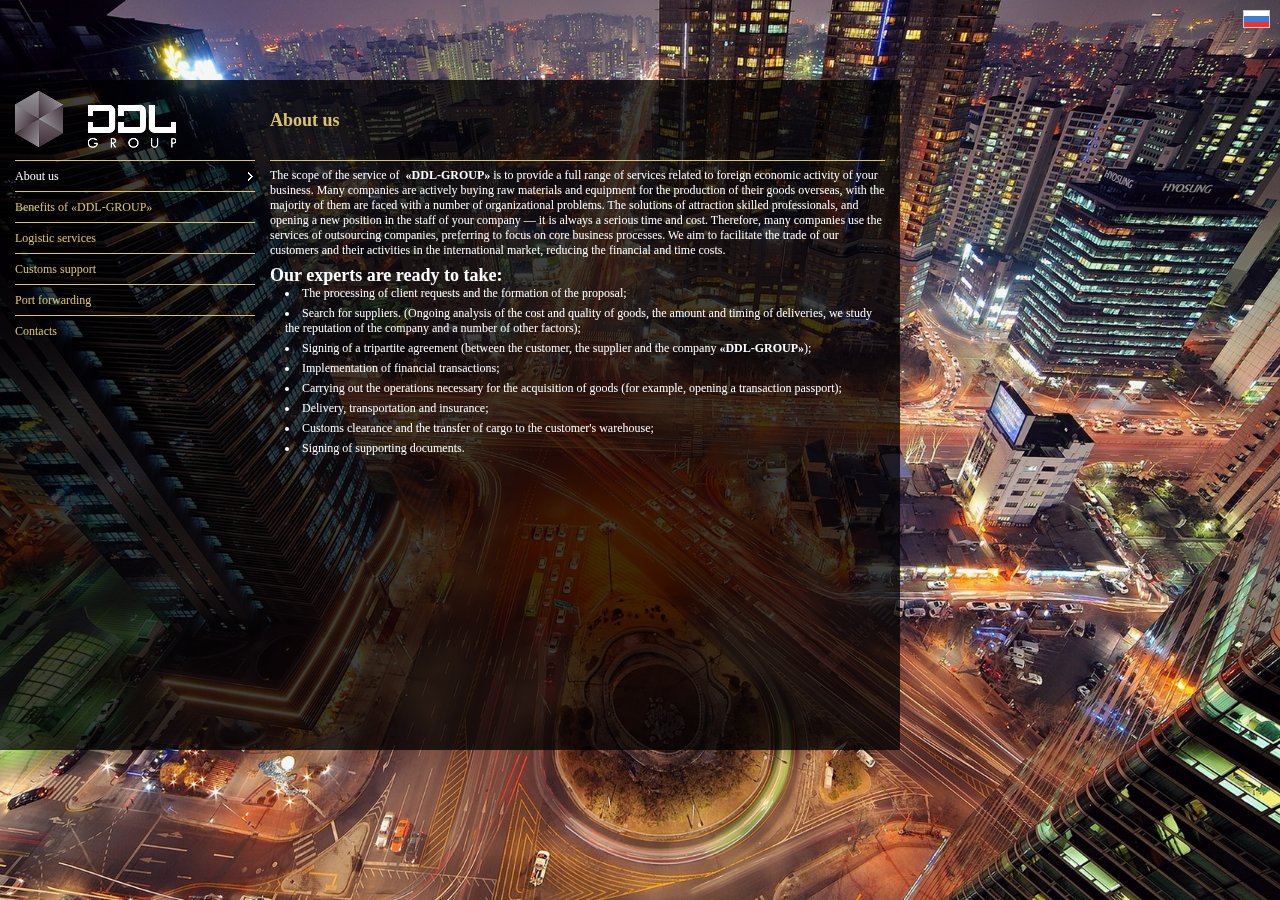
==== index_en.html @ e2a8cb01 "add main files and .htacces" ====
<!DOCTYPE HTML>
<html>
<head>
   <meta http-equiv="content-type" content="text/html; charset=utf-8" />
   <meta name="viewport" content="width=device-width" />
   <link rel="stylesheet" href="blocks/reset.css" type="text/css" media="screen" charset="utf-8" >
   <link rel="stylesheet" href="blocks/style.css" type="text/css" media="screen" charset="utf-8" >
   <title>DDL Trading Company</title>
</head>
<body>
  <div class="l-wrapper">
  <ul class="b-select-language">
	 <li class="b-select-language__ru"><a href="index.html">RU</a></li>
  </ul>
 <div class="b-tabs m-tabs-pos-top">
 <a href="#" class="b-logo">DDL Group</a>
 	<ul class="b-tabs__menu m-tabs-menu-pos-top">
		<li class="b-tabs__menu_item"><a href="#tab1" class="b-tabs__menu_item_link"><span class="m-menu-item-small">About us</span></a></li><!--	
		--><li class="b-tabs__menu_item"><a href="#tab2" class="b-tabs__menu_item_link">Benefits <br class="m-br-small"/>of &laquo;DDL-GROUP&raquo;</a></li><!--	
		--><li class="b-tabs__menu_item"><a href="#tab3" class="b-tabs__menu_item_link">Logistic <br class="m-br-small"/>services</a></li><!--
		--><li class="b-tabs__menu_item"><a href="#tab4" class="b-tabs__menu_item_link">Customs <br class="m-br-small"/>support</a></li><!--
		--><li class="b-tabs__menu_item"><a href="#tab5" class="b-tabs__menu_item_link">Port <br class="m-br-small"/>forwarding</a></li><!--
		--><li class="b-tabs__menu_item"><a href="#tab6" class="b-tabs__menu_item_link"><span class="m-menu-item-small">Contacts</span></a></li>	
	</ul>
 	<div class="b-tabs__tab" id="tab1">
		<h2 class="b-tab__header">About us</h2>
		<div class="b-section">
		<p>The scope of&nbsp;the service of&nbsp; <strong class="b-company-name">&laquo;DDL-GROUP&raquo;</strong> is&nbsp;to&nbsp;provide a&nbsp;full range of&nbsp;services related to&nbsp;foreign economic activity of&nbsp;your business. Many companies are actively buying raw materials and equipment for the production of&nbsp;their goods overseas, with the majority of&nbsp;them are faced with a&nbsp;number of&nbsp;organizational problems. The solutions of&nbsp;attraction skilled professionals, and opening a&nbsp;new position in&nbsp;the staff of&nbsp;your company&nbsp;&mdash; it&nbsp;is&nbsp;always a&nbsp;serious time and cost. Therefore, many companies use the services of&nbsp;outsourcing companies, preferring to&nbsp;focus on&nbsp;core business processes. We&nbsp;aim to&nbsp;facilitate the trade of&nbsp;our customers and their activities in&nbsp;the international market, reducing the financial and time costs.</p>
<h2>Our experts are ready to take:</h2>
		<ul class="b-feature-list">
			<li class="b-feature-list__item">The processing of client requests and the formation of the proposal;</li>
			<li class="b-feature-list__item">Search for suppliers. (Ongoing analysis of the cost and quality of goods, the amount and timing of deliveries, we study the reputation of the company and a number of other factors);</li>
			<li class="b-feature-list__item">Signing of a tripartite agreement (between the customer, the supplier and the company <strong class="b-company-name">&laquo;DDL-GROUP&raquo;</strong>);</li>
			<li class="b-feature-list__item">Implementation of financial transactions;</li>
			<li class="b-feature-list__item">Carrying out the operations necessary for the acquisition of goods (for example, opening a transaction passport);</li>
			<li class="b-feature-list__item">Delivery, transportation and insurance;</li>
			<li class="b-feature-list__item">Customs clearance and the transfer of cargo to the customer's warehouse;</li>
			<li class="b-feature-list__item">Signing of supporting documents.</li>
		</ul>

		</div>
	</div>

 	<div class="b-tabs__tab" id="tab2">
		<h2 class="b-tab__header">Benefits of working with «DDL-GROUP»</h2>

		<div class="b-section">
				<h2>Benefits of working with «DDL-GROUP»:</h2>

		     <ul>
			     <li class="b-feature-list__item" >Your company is exempt from operations of the organization of purchasing the goods;</li>
				<li class="b-feature-list__item" >Quality of&nbsp;product is&nbsp;tested in&nbsp;the country of&nbsp;origin&nbsp;&mdash; you are guaranteed to&nbsp;get the goods of&nbsp;high quality, with all supporting documents;</li>
				<li class="b-feature-list__item" >Transport and customs clearance of goods also takes by the employees of <strong class="b-company-name">&laquo;DDL-GROUP&raquo;</strong>;</li>
				<li class="b-feature-list__item" >You are exempt from currency payments;</li>
				<li class="b-feature-list__item" >Ability to open a loan required to purchase the goods.</li>
				<li class="b-feature-list__item" >During the all stages of our service you do not lose ownership of the goods.</li>
			</ul>

			<p>The company  <strong class="b-company-name">&laquo;DDL-GROUP&raquo;</strong> has a wide agent network abroad, allowing us to perform all the necessary work in the shortest time and at competitive price</p>
		</div>
       </div>

 	<div class="b-tabs__tab" id="tab3">
		<h2 class="b-tab__header">Transport services </h2>
		<div class="b-section">
			<p>LLC <strong class="b-company-name">&laquo;DDL-GROUP&raquo;</strong> provides transportation services by main types of sea and land transport, namely:</p>

		  <ul class="b-feature-list">
			  <li class="b-feature-list__item" >delivery of export and import cargo in containers of all types, trucks and railway transport</li>
			  <li class="b-feature-list__item" >organization of in-land container transportation from/to a port by truck and/or rail</li>
			  <li class="b-feature-list__item" >transportation of heavy, OOG and dangerous cargo in special containers, trucks and railway wagons and platforms</li>
			  <li class="b-feature-list__item" >consolidation, transshipment and other storage services in ports of Europe, the South - Eastern Asia and Russia</li>
			  <li class="b-feature-list__item" >special storage and demmurage conditions</li>
			  <li class="b-feature-list__item" >surveyor service</li>
			  <li class="b-feature-list__item" >cargo insurance</li>
			  <li class="b-feature-list__item" >customs support</li>
		  </ul>
	     </div>
	</div>

 	<div class="b-tabs__tab" id="tab4">
		<h2 class="b-tab__header">Customs support</h2>
		<div class="b-section">
<p>
LLC <strong class="b-company-name">&laquo;DDL-GROUP&raquo;</strong> provides services of customs support in the area of responsibility SZTU (North-West Customs Administration) and CTS (Central Customs Administration) and DTU (Far Eastern Customs Administration) 
</p>
<p>
We offer implementation of full range of services:
</p>

<ul class="b-feature-list">
	<li class="b-feature-list__item">Preliminary analysis of submitted documents and advising on the formation of full package of documents for customs clearance.</li>
	<li class="b-feature-list__item">Advising participants of foreign economic activity:
		<ol class="b-num-list">
		   <li class="b-num-list__item">The classification of goods for foreign trade in accordance with the customs laws;</li>
		   <li class="b-num-list__item">Monitoring price information on products;</li>
		   <li class="b-num-list__item">Consulting on calculation of the amount due as customs payments.</li>
		</ol>
	</li>
	<li class="b-feature-list__item">Preparation of documentation for customs clearance procedures: preparation of documents is carried out in advance prior to goods arrival at customs-controlled territory.</li>
	<li class="b-feature-list__item">Declaration.</li>
	<li class="b-feature-list__item">Preparation of DG (the declaration on goods) in electronic form, including the use of preliminary DG (the declaration on goods).</li>
	<li class="b-feature-list__item">Customs clearance by the system of remote releasing, i.e. receipt and verification of documents and release may be effected regardless of the place where cargo arrives at.</li>
	<li class="b-feature-list__item">Provision of full package of documentation and additional information to the bodies of customs zone of Russian Federation.</li>
	<li class="b-feature-list__item">Representation of the interests of foreign economic activity participant in customs bodies.</li>
</ul>
		</div>
	</div>
<div class="b-tabs__tab" id="tab5">
		<h2 class="b-tab__header">Port forwarding</h2>
		<div class="b-section">
	<p>In all terminals of the port of St. Petersburg and all terminals of the port of Vladivostok you can receive following services on freight forwarding:</p>	

<ul class="b-feature-list">
	<li class="b-feature-list__item">Control under documents circulation</li>
	<li class="b-feature-list__item">Organization of container’s shipment by trucks and rail transport</li>
	<li class="b-feature-list__item">Organization of customs transit within Russia</li>
	<li class="b-feature-list__item">Organization of custom’s and veterinary, quarantine, sanitation and other state services’ examination with relevant paper work and certification</li>
	<li class="b-feature-list__item">Organization of port surveyor examination</li>
</ul>
		</div>
	</div>

<div class="b-tabs__tab" id="tab6">
		<h2 class="b-tab__header">Contacts</h2>
		<div class="b-section">
	<dl class="b-contacts-list hide">
	   <dt class="b-contact-list__item">phone:</dt>
	   <dd class="b-contact-list__item">phone number</dd>
	   <dt class="b-contact-list__item">email:</dt>
	   <dd class="b-contact-list__item">emailadress</dd>
	 </dl>	
		</div>
	</div>
 </div>	

 <div class="b-bg-images">
	<img src="images/image1.jpg" alt="" class="b-bg-images_img js-resizable-img tab1" />
	<img src="images/image2.jpg" alt="" class="b-bg-images_img js-resizable-img tab2" />
	<img src="images/image3.jpg" alt="" class="b-bg-images_img js-resizable-img tab3" />
	<img src="images/image4.jpg" alt="" class="b-bg-images_img js-resizable-img tab4" />
	<img src="images/image5.jpg" alt="" class="b-bg-images_img js-resizable-img tab5" />
	<img src="images/image6.jpg" alt="" class="b-bg-images_img js-resizable-img tab6" />
 </div>
  </div> 
<script src="js/jquery-1.8.3.min.js"></script>
<script src="js/script.js"></script>
</body>
</html>
---- blocks/style.css ----
/*==================================
*	Enchancments
===================================*/
@-webkit-keyframes blink {
  0% {
    background: rgba(255, 255, 255, 0); }

  50% {
    background: rgba(255, 255, 255, 0.1); }

  100% {
    background: rgba(255, 255, 255, 0); } }

@-moz-keyframes blink {
  0% {
    background: rgba(255, 255, 255, 0); }

  50% {
    background: rgba(255, 255, 255, 0.1); }

  100% {
    background: rgba(255, 255, 255, 0); } }

@-o-keyframes blink {
  0% {
    background: rgba(255, 255, 255, 0); }

  50% {
    background: rgba(255, 255, 255, 0.1); }

  100% {
    background: rgba(255, 255, 255, 0); } }

@keyframes blink {
  0% {
    background: rgba(255, 255, 255, 0); }

  50% {
    background: rgba(255, 255, 255, 0.1); }

  100% {
    background: rgba(255, 255, 255, 0); } }

/*===========================================
	Main
=========================================== */
body {
  color: #fff; }

a {
  color: #fff; }

p, ul {
  margin-bottom: 7px; }

q {
  quotes: "\201e" "\201c";
  font-family: Georgia serif;
  font-size: 1.5em; }

.b-num-list__item {
  padding-left: 20px;
  background: url(../images/icon_check_list.png) no-repeat 0 4px; }

.b-logo {
  background: url(../images/logo.png) no-repeat;
  text-indent: -9999px;
  display: inline-block;
  width: 163px;
  height: 58px;
  position: absolute;
  left: 14px;
  top: 10px; }

/* bg image */
.b-bg-images {
  position: fixed;
  top: 0;
  left: 0;
  overflow: hidden;
  z-index: -1; }

.b-bg-images_img {
  display: none;
  z-index: 1;
  position: relative; }

.b-bg-images_img.tab1 {
  display: inline; }

/* tabs */
.b-tabs {
  background: rgba(0, 0, 0, 0.75);
  width: 900px;
  height: 670px;
  overflow: hidden;
  position: relative; }

.b-tabs__tab {
  width: 630px;
  overflow: hidden;
  display: none; }

.b-tab__header {
  height: 80px;
  line-height: 80px;
  border-bottom: 1px solid #dac56e;
  width: 615px;
  color: #dac56e; }

.b-tab__content {
  width: 615px; }

.b-tabs__menu {
  width: 270px; }

.b-tabs__menu_item {
  border-top: 1px solid #dac56e;
  width: 240px;
  margin: 0 auto; }

.b-tabs__menu_item_link {
  text-decoration: none;
  display: inline-block;
  height: 30px;
  line-height: 30px;
  width: 100%;
  color: #dac56e; }

.b-tabs__menu_item_link:hover {
  background: url(../images/link_icons.png) no-repeat right -28px;
  color: white; }

.b-tabs__menu_item.active .b-tabs__menu_item_link {
  background: url(../images/link_icons.png) no-repeat right 1px;
  color: white; }

.m-tabs-menu-pos-top {
  padding-top: 80px;
  float: left; }

.m-tabs-pos-top {
  top: 80px; }

.b-section {
  padding-top: 7px;
  width: 615px; }

.b-feature-list {
  margin-left: 15px; }

.b-feature-list__item {
  list-style-type: disc;
  list-style-position: inside;
  margin-bottom: 5px; }

.b-feature-list .b-num-list {
  margin-left: 25px; }

.b-select-language {
  overflow: hidden;
  position: absolute;
  right: 10px;
  top: 10px;
  background: #fff;
  z-index: 999; }

.b-select-language a {
  color: #000;
  display: inline-block;
  width: 27px;
  height: 18px;
  text-indent: -9999px; }

.b-select-language__en,
.b-select-language__ru {
  float: left;
  color: #000;
  width: 27px;
  height: 18px;
  background: url(../images/icons_flag.png); }

.b-select-language__en {
  background-position: 0 -36px; }

/*=====================================
 * 	media queries
 *================================== */
.m-br-small {
  display: none; }

@media only screen and (min-device-width: 768px) and (max-device-width: 1024px) and (orientation: landscape) {
  body {
    color: #fff; }

  a {
    color: #fff; }

  p, ul {
    margin-bottom: 7px; }

  q {
    quotes: "\201e" "\201c";
    font-family: Georgia serif;
    font-size: 1.5em; }

  .b-logo {
    background: url(../images/logo.png) no-repeat;
    text-indent: -9999px;
    display: inline-block;
    width: 163px;
    height: 58px;
    position: absolute;
    left: 14px;
    top: 10px; }

  /* bg image */
  .b-bg-images {
    position: fixed;
    top: 0;
    left: 0;
    overflow: hidden;
    z-index: -1; }

  .b-bg-images_img {
    display: none;
    z-index: 1;
    position: relative; }

  .b-bg-images_img.tab1 {
    display: inline; }

  /* tabs */
  .b-tabs {
    background: rgba(0, 0, 0, 0.75);
    width: 900px;
    height: 670px;
    overflow: hidden;
    position: relative; }

  .b-tabs__tab {
    width: 630px;
    overflow: hidden;
    display: none; }

  .b-tab__header {
    height: 80px;
    line-height: 80px;
    border-bottom: 1px solid #dac56e;
    width: 615px;
    color: #dac56e; }

  .b-tab__content {
    width: 615px; }

  .b-tabs__menu {
    width: 270px; }

  .b-tabs__menu_item {
    border-top: 1px solid #dac56e;
    width: 240px;
    margin: 0 auto; }

  .b-tabs__menu_item_link {
    text-decoration: none;
    display: inline-block;
    height: 30px;
    line-height: 30px;
    width: 100%;
    color: #dac56e; }

  .b-tabs__menu_item_link:hover {
    background: url(../images/link_icons.png) no-repeat right -28px;
    color: white; }

  .b-tabs__menu_item.active .b-tabs__menu_item_link {
    background: url(../images/link_icons.png) no-repeat right 1px;
    color: white; }

  .m-tabs-menu-pos-top {
    padding-top: 80px;
    float: left; }

  .m-tabs-pos-top {
    top: 80px; }

  .b-section {
    padding-top: 7px;
    width: 615px; }

  .b-feature-list {
    margin-left: 15px; }

  .b-feature-list__item {
    list-style-type: disc;
    list-style-position: inside;
    margin-bottom: 5px; }

  .b-feature-list .b-num-list {
    margin-left: 25px; } }
@media screen and (max-width: 768px) {
  .b-tabs {
    width: 768px !important; }

  .b-tabs__tab {
    width: 90%;
    margin: 0 auto; }

  .b-section {
    width: auto; }

  .b-tabs__menu {
    width: 100%;
    min-width: 768px;
    overflow: hidden;
    height: auto;
    text-align: center;
    border-top: 1px solid #dac56e;
    border-bottom: 1px solid #dac56e;
    -webkit-animation: 8s ease 0s normal infinite blink;
    -moz-animation: 8s ease 0s normal infinite blink;
    -o-animation: 8s ease 0s normal infinite blink;
    animation: 8s ease 0s normal infinite blink; }

  .b-tabs__menu_item {
    display: inline-block;
    border-top: none;
    border-right: 1px solid #dac56e;
    width: auto;
    text-align: center;
    vertical-align: top;
    width: 15%; }

  .b-tabs__menu_item:first-child {
    border-left: 1px solid #dac56e; }

  .b-tabs__menu_item_link:hover {
    background-image: none;
    color: white;
    background: rgba(255, 255, 255, 0.15); }

  .b-tabs__menu_item.active .b-tabs__menu_item_link {
    background-image: none;
    background: rgba(255, 255, 255, 0.15); }

  .m-tabs-menu-pos-top {
    padding-top: 0;
    margin-top: 80px; }

  .b-tab__header {
    position: absolute;
    top: 0;
    left: 270px;
    border: none;
    color: #dac56e; }

  .b-tabs__menu_item a {
    line-height: 12px;
    padding-top: 4px; }

  .m-br-small {
    display: inline-block; }

  .m-menu-item-small {
    line-height: 23px;
    vertical-align: middle; } }
@media all and (max-height: 768px) {
  .b-tabs {
    top: 0; } }
@media only screen and (min-device-width: 768px) and (max-device-width: 1024px) and (orientation: portrait) {
  .b-tabs {
    width: 768px !important; }

  .b-tabs__tab {
    width: 90%;
    margin: 0 auto; }

  .b-section {
    width: auto; }

  .b-tabs__menu {
    width: 100%;
    min-width: 768px;
    overflow: hidden;
    height: auto;
    text-align: center;
    border-top: 1px solid #dac56e;
    border-bottom: 1px solid #dac56e;
    -webkit-animation: 8s ease 0s normal infinite blink;
    -moz-animation: 8s ease 0s normal infinite blink;
    -o-animation: 8s ease 0s normal infinite blink;
    animation: 8s ease 0s normal infinite blink; }

  .b-tabs__menu_item {
    display: inline-block;
    border-top: none;
    border-right: 1px solid #dac56e;
    width: auto;
    text-align: center;
    vertical-align: top;
    width: 15%; }

  .b-tabs__menu_item:first-child {
    border-left: 1px solid #dac56e; }

  .b-tabs__menu_item_link:hover {
    background-image: none;
    color: white;
    background: rgba(255, 255, 255, 0.15); }

  .b-tabs__menu_item.active .b-tabs__menu_item_link {
    background-image: none;
    background: rgba(255, 255, 255, 0.15); }

  .m-tabs-menu-pos-top {
    padding-top: 0;
    margin-top: 80px; }

  .b-tab__header {
    position: absolute;
    top: 0;
    left: 270px;
    border: none;
    color: #dac56e; }

  .b-tabs__menu_item a {
    line-height: 12px;
    padding-top: 4px; }

  .m-br-small {
    display: inline-block; }

  .m-menu-item-small {
    line-height: 23px;
    vertical-align: middle; } }
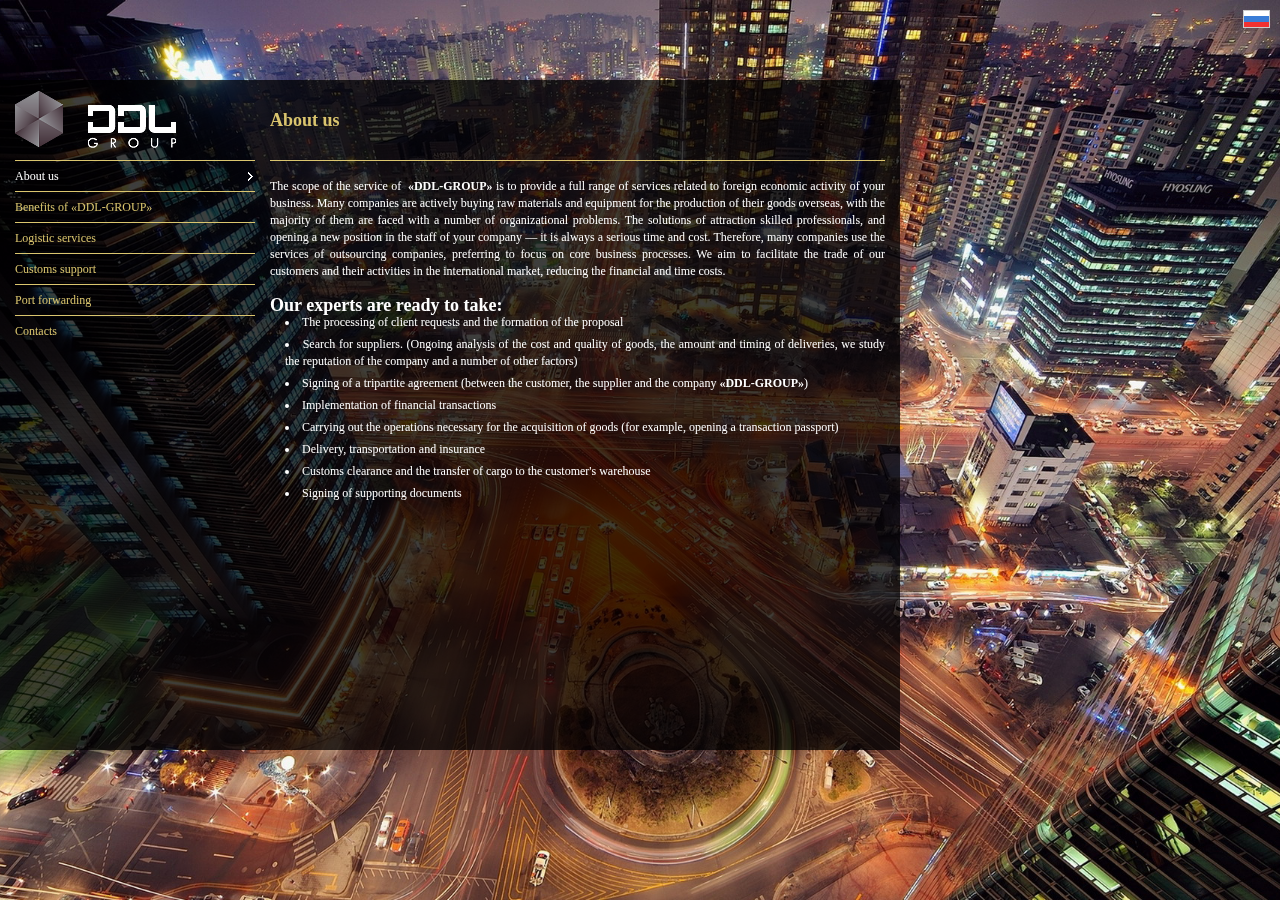
==== commit a212b81c: "typography" ====
--- a/index_en.html
+++ b/index_en.html
@@ -3,8 +3,8 @@
 <head>
    <meta http-equiv="content-type" content="text/html; charset=utf-8" />
    <meta name="viewport" content="width=device-width" />
-   <link rel="stylesheet" href="blocks/reset.css" type="text/css" media="screen" charset="utf-8" >
-   <link rel="stylesheet" href="blocks/style.css" type="text/css" media="screen" charset="utf-8" >
+   <link rel="stylesheet" href="blocks/reset.css" type="text/css" media="screen" >
+   <link rel="stylesheet" href="blocks/style.css" type="text/css" media="screen" >
    <title>DDL Trading Company</title>
 </head>
 <body>
@@ -28,14 +28,14 @@
 		<p>The scope of&nbsp;the service of&nbsp; <strong class="b-company-name">&laquo;DDL-GROUP&raquo;</strong> is&nbsp;to&nbsp;provide a&nbsp;full range of&nbsp;services related to&nbsp;foreign economic activity of&nbsp;your business. Many companies are actively buying raw materials and equipment for the production of&nbsp;their goods overseas, with the majority of&nbsp;them are faced with a&nbsp;number of&nbsp;organizational problems. The solutions of&nbsp;attraction skilled professionals, and opening a&nbsp;new position in&nbsp;the staff of&nbsp;your company&nbsp;&mdash; it&nbsp;is&nbsp;always a&nbsp;serious time and cost. Therefore, many companies use the services of&nbsp;outsourcing companies, preferring to&nbsp;focus on&nbsp;core business processes. We&nbsp;aim to&nbsp;facilitate the trade of&nbsp;our customers and their activities in&nbsp;the international market, reducing the financial and time costs.</p>
 <h2>Our experts are ready to take:</h2>
 		<ul class="b-feature-list">
-			<li class="b-feature-list__item">The processing of client requests and the formation of the proposal;</li>
-			<li class="b-feature-list__item">Search for suppliers. (Ongoing analysis of the cost and quality of goods, the amount and timing of deliveries, we study the reputation of the company and a number of other factors);</li>
-			<li class="b-feature-list__item">Signing of a tripartite agreement (between the customer, the supplier and the company <strong class="b-company-name">&laquo;DDL-GROUP&raquo;</strong>);</li>
-			<li class="b-feature-list__item">Implementation of financial transactions;</li>
-			<li class="b-feature-list__item">Carrying out the operations necessary for the acquisition of goods (for example, opening a transaction passport);</li>
-			<li class="b-feature-list__item">Delivery, transportation and insurance;</li>
-			<li class="b-feature-list__item">Customs clearance and the transfer of cargo to the customer's warehouse;</li>
-			<li class="b-feature-list__item">Signing of supporting documents.</li>
+			<li class="b-feature-list__item">The processing of client requests and the formation of the proposal</li>
+			<li class="b-feature-list__item">Search for suppliers. (Ongoing analysis of the cost and quality of goods, the amount and timing of deliveries, we study the reputation of the company and a number of other factors)</li>
+			<li class="b-feature-list__item">Signing of a tripartite agreement (between the customer, the supplier and the company <strong class="b-company-name">&laquo;DDL-GROUP&raquo;</strong>)</li>
+			<li class="b-feature-list__item">Implementation of financial transactions</li>
+			<li class="b-feature-list__item">Carrying out the operations necessary for the acquisition of goods (for example, opening a transaction passport)</li>
+			<li class="b-feature-list__item">Delivery, transportation and insurance</li>
+			<li class="b-feature-list__item">Customs clearance and the transfer of cargo to the customer's warehouse</li>
+			<li class="b-feature-list__item">Signing of supporting documents</li>
 		</ul>
 
 		</div>
@@ -47,13 +47,13 @@
 		<div class="b-section">
 				<h2>Benefits of working with «DDL-GROUP»:</h2>
 
-		     <ul>
-			     <li class="b-feature-list__item" >Your company is exempt from operations of the organization of purchasing the goods;</li>
-				<li class="b-feature-list__item" >Quality of&nbsp;product is&nbsp;tested in&nbsp;the country of&nbsp;origin&nbsp;&mdash; you are guaranteed to&nbsp;get the goods of&nbsp;high quality, with all supporting documents;</li>
-				<li class="b-feature-list__item" >Transport and customs clearance of goods also takes by the employees of <strong class="b-company-name">&laquo;DDL-GROUP&raquo;</strong>;</li>
-				<li class="b-feature-list__item" >You are exempt from currency payments;</li>
-				<li class="b-feature-list__item" >Ability to open a loan required to purchase the goods.</li>
-				<li class="b-feature-list__item" >During the all stages of our service you do not lose ownership of the goods.</li>
+		     <ul class="b-feature-list">
+			     <li class="b-feature-list__item" >Your company is exempt from operations of the organization of purchasing the goods</li>
+				<li class="b-feature-list__item" >Quality of&nbsp;product is&nbsp;tested in&nbsp;the country of&nbsp;origin&nbsp;&mdash; you are guaranteed to&nbsp;get the goods of&nbsp;high quality, with all supporting documents</li>
+				<li class="b-feature-list__item" >Transport and customs clearance of goods also takes by the employees of <strong class="b-company-name">&laquo;DDL-GROUP&raquo;</strong></li>
+				<li class="b-feature-list__item" >You are exempt from currency payments</li>
+				<li class="b-feature-list__item" >Ability to open a loan required to purchase the goods</li>
+				<li class="b-feature-list__item" >During the all stages of our service you do not lose ownership of the goods</li>
 			</ul>
 
 			<p>The company  <strong class="b-company-name">&laquo;DDL-GROUP&raquo;</strong> has a wide agent network abroad, allowing us to perform all the necessary work in the shortest time and at competitive price</p>
@@ -61,7 +61,7 @@
        </div>
 
  	<div class="b-tabs__tab" id="tab3">
-		<h2 class="b-tab__header">Transport services </h2>
+		<h2 class="b-tab__header">Logistic services </h2>
 		<div class="b-section">
 			<p>LLC <strong class="b-company-name">&laquo;DDL-GROUP&raquo;</strong> provides transportation services by main types of sea and land transport, namely:</p>
 
@@ -89,20 +89,20 @@
 </p>
 
 <ul class="b-feature-list">
-	<li class="b-feature-list__item">Preliminary analysis of submitted documents and advising on the formation of full package of documents for customs clearance.</li>
+	<li class="b-feature-list__item">Preliminary analysis of submitted documents and advising on the formation of full package of documents for customs clearance</li>
 	<li class="b-feature-list__item">Advising participants of foreign economic activity:
 		<ol class="b-num-list">
-		   <li class="b-num-list__item">The classification of goods for foreign trade in accordance with the customs laws;</li>
-		   <li class="b-num-list__item">Monitoring price information on products;</li>
-		   <li class="b-num-list__item">Consulting on calculation of the amount due as customs payments.</li>
+		   <li class="b-num-list__item">The classification of goods for foreign trade in accordance with the customs laws</li>
+		   <li class="b-num-list__item">Monitoring price information on products</li>
+		   <li class="b-num-list__item">Consulting on calculation of the amount due as customs payments</li>
 		</ol>
 	</li>
-	<li class="b-feature-list__item">Preparation of documentation for customs clearance procedures: preparation of documents is carried out in advance prior to goods arrival at customs-controlled territory.</li>
-	<li class="b-feature-list__item">Declaration.</li>
-	<li class="b-feature-list__item">Preparation of DG (the declaration on goods) in electronic form, including the use of preliminary DG (the declaration on goods).</li>
-	<li class="b-feature-list__item">Customs clearance by the system of remote releasing, i.e. receipt and verification of documents and release may be effected regardless of the place where cargo arrives at.</li>
-	<li class="b-feature-list__item">Provision of full package of documentation and additional information to the bodies of customs zone of Russian Federation.</li>
-	<li class="b-feature-list__item">Representation of the interests of foreign economic activity participant in customs bodies.</li>
+	<li class="b-feature-list__item">Preparation of documentation for customs clearance procedures: preparation of documents is carried out in advance prior to goods arrival at customs-controlled territory</li>
+	<li class="b-feature-list__item">Declaration</li>
+	<li class="b-feature-list__item">Preparation of DG (the declaration on goods) in electronic form, including the use of preliminary DG (the declaration on goods)</li>
+	<li class="b-feature-list__item">Customs clearance by the system of remote releasing, i.e. receipt and verification of documents and release may be effected regardless of the place where cargo arrives at</li>
+	<li class="b-feature-list__item">Provision of full package of documentation and additional information to the bodies of customs zone of Russian Federation</li>
+	<li class="b-feature-list__item">Representation of the interests of foreign economic activity participant in customs bodies</li>
 </ul>
 		</div>
 	</div>
@@ -115,7 +115,7 @@
 	<li class="b-feature-list__item">Control under documents circulation</li>
 	<li class="b-feature-list__item">Organization of container’s shipment by trucks and rail transport</li>
 	<li class="b-feature-list__item">Organization of customs transit within Russia</li>
-	<li class="b-feature-list__item">Organization of custom’s and veterinary, quarantine, sanitation and other state services’ examination with relevant paper work and certification</li>
+	<li class="b-feature-list__item">Organization of custom's and veterinary, quarantine, sanitation and other state service's examination with relevant paper work and certification</li>
 	<li class="b-feature-list__item">Organization of port surveyor examination</li>
 </ul>
 		</div>
@@ -124,6 +124,7 @@
 <div class="b-tabs__tab" id="tab6">
 		<h2 class="b-tab__header">Contacts</h2>
 		<div class="b-section">
+		<p>Information comming soon.</p>
 	<dl class="b-contacts-list hide">
 	   <dt class="b-contact-list__item">phone:</dt>
 	   <dd class="b-contact-list__item">phone number</dd>
--- a/blocks/style.css
+++ b/blocks/style.css
@@ -45,18 +45,24 @@
 	Main
 =========================================== */
 body {
-  color: #fff; }
+  color: #fff;
+  background: #fff;
+  line-height: 17px; }
 
 a {
   color: #fff; }
 
 p, ul {
-  margin-bottom: 7px; }
+  margin-bottom: 17px;
+  text-align: justify; }
 
 q {
   quotes: "\201e" "\201c";
   font-family: Georgia serif;
   font-size: 1.5em; }
+
+.hide {
+  display: none !important; }
 
 .b-num-list__item {
   padding-left: 20px;
@@ -143,7 +149,7 @@
   top: 80px; }
 
 .b-section {
-  padding-top: 7px;
+  padding-top: 17px;
   width: 615px; }
 
 .b-feature-list {
@@ -191,13 +197,15 @@
 
 @media only screen and (min-device-width: 768px) and (max-device-width: 1024px) and (orientation: landscape) {
   body {
-    color: #fff; }
+    color: #fff;
+    line-height: 17px; }
 
   a {
     color: #fff; }
 
   p, ul {
-    margin-bottom: 7px; }
+    margin-bottom: 17px;
+    text-align: justify; }
 
   q {
     quotes: "\201e" "\201c";
@@ -285,7 +293,7 @@
     top: 80px; }
 
   .b-section {
-    padding-top: 7px;
+    padding-top: 17px;
     width: 615px; }
 
   .b-feature-list {
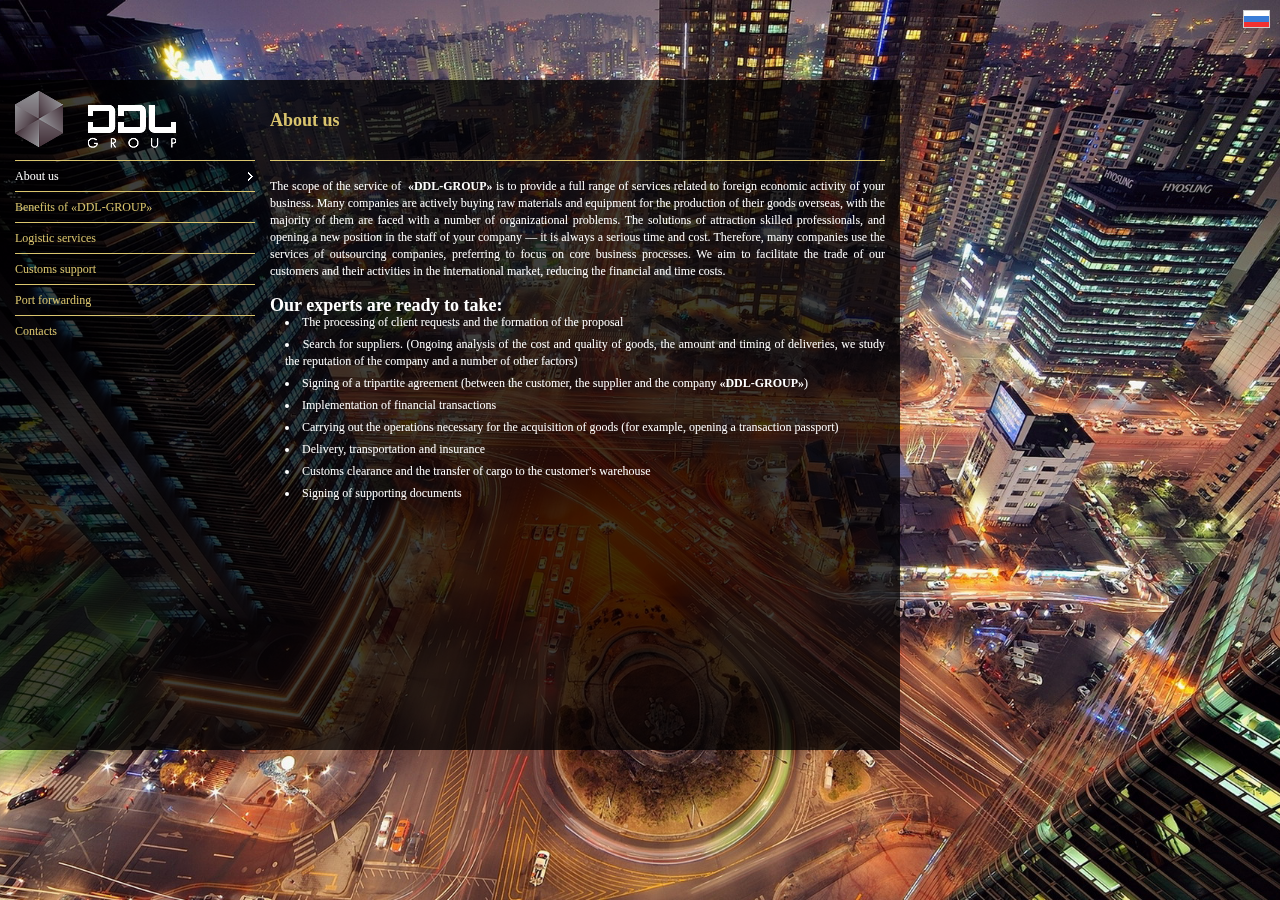
==== commit 8897e637: "position:fixed for bg-images" ====
--- a/index_en.html
+++ b/index_en.html
@@ -3,14 +3,14 @@
 <head>
    <meta http-equiv="content-type" content="text/html; charset=utf-8" />
    <meta name="viewport" content="width=device-width" />
-   <link rel="stylesheet" href="blocks/reset.css" type="text/css" media="screen" >
-   <link rel="stylesheet" href="blocks/style.css" type="text/css" media="screen" >
+   <link rel="stylesheet" href="/blocks/reset.css" type="text/css" media="screen" >
+   <link rel="stylesheet" href="/blocks/style.css" type="text/css" media="screen" >
    <title>DDL Trading Company</title>
 </head>
 <body>
   <div class="l-wrapper">
   <ul class="b-select-language">
-	 <li class="b-select-language__ru"><a href="index.html">RU</a></li>
+	 <li class="b-select-language__ru"><a href="/ru/">RU</a></li>
   </ul>
  <div class="b-tabs m-tabs-pos-top">
  <a href="#" class="b-logo">DDL Group</a>
@@ -136,15 +136,15 @@
  </div>	
 
  <div class="b-bg-images">
-	<img src="images/image1.jpg" alt="" class="b-bg-images_img js-resizable-img tab1" />
-	<img src="images/image2.jpg" alt="" class="b-bg-images_img js-resizable-img tab2" />
-	<img src="images/image3.jpg" alt="" class="b-bg-images_img js-resizable-img tab3" />
-	<img src="images/image4.jpg" alt="" class="b-bg-images_img js-resizable-img tab4" />
-	<img src="images/image5.jpg" alt="" class="b-bg-images_img js-resizable-img tab5" />
-	<img src="images/image6.jpg" alt="" class="b-bg-images_img js-resizable-img tab6" />
+	<img src="/images/image1.jpg" alt="" class="b-bg-images_img js-resizable-img tab1" />
+	<img src="/images/image2.jpg" alt="" class="b-bg-images_img js-resizable-img tab2" />
+	<img src="/images/image3.jpg" alt="" class="b-bg-images_img js-resizable-img tab3" />
+	<img src="/images/image4.jpg" alt="" class="b-bg-images_img js-resizable-img tab4" />
+	<img src="/images/image5.jpg" alt="" class="b-bg-images_img js-resizable-img tab5" />
+	<img src="/images/image6.jpg" alt="" class="b-bg-images_img js-resizable-img tab6" />
  </div>
   </div> 
-<script src="js/jquery-1.8.3.min.js"></script>
-<script src="js/script.js"></script>
+<script src="/js/jquery-1.8.3.min.js"></script>
+<script src="/js/script.js"></script>
 </body>
 </html>
--- a/blocks/style.css
+++ b/blocks/style.css
@@ -83,7 +83,8 @@
   position: fixed;
   top: 0;
   left: 0;
-  overflow: hidden;
+  width: auto;
+  height: auto;
   z-index: -1; }
 
 .b-bg-images_img {
@@ -92,7 +93,7 @@
   position: relative; }
 
 .b-bg-images_img.tab1 {
-  display: inline; }
+  display: block; }
 
 /* tabs */
 .b-tabs {
@@ -227,7 +228,8 @@
     position: fixed;
     top: 0;
     left: 0;
-    overflow: hidden;
+    width: 100%;
+    height: auto;
     z-index: -1; }
 
   .b-bg-images_img {
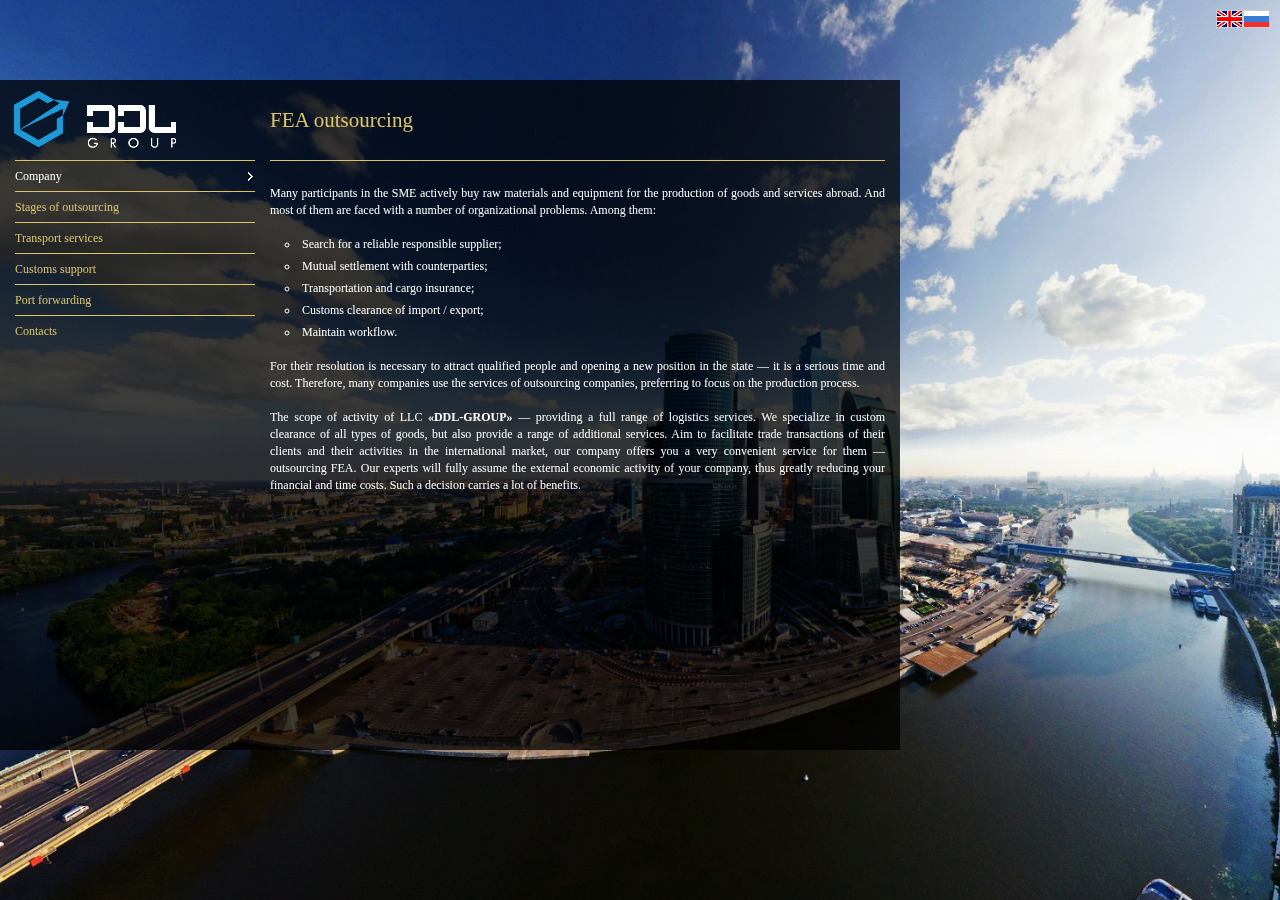
==== commit 9cf1d9e0: "mailSender" ====
--- a/index_en.html
+++ b/index_en.html
@@ -2,66 +2,83 @@
 <html>
 <head>
    <meta http-equiv="content-type" content="text/html; charset=utf-8" />
-   <meta name="viewport" content="width=device-width" />
-   <link rel="stylesheet" href="/blocks/reset.css" type="text/css" media="screen" >
-   <link rel="stylesheet" href="/blocks/style.css" type="text/css" media="screen" >
+<meta name="viewport" content="height=device-height,width=device-width" />
+   <link rel="stylesheet" href="/blocks/reset.css" type="text/css" media="screen" charset="utf-8" >
+   <link rel="stylesheet" href="/blocks/style.css" type="text/css" media="screen" charset="utf-8" >
    <title>DDL Trading Company</title>
 </head>
 <body>
   <div class="l-wrapper">
   <ul class="b-select-language">
+	 <li class="b-select-language__en"><a href="/en/">EN</a></li>
 	 <li class="b-select-language__ru"><a href="/ru/">RU</a></li>
   </ul>
  <div class="b-tabs m-tabs-pos-top">
  <a href="#" class="b-logo">DDL Group</a>
  	<ul class="b-tabs__menu m-tabs-menu-pos-top">
-		<li class="b-tabs__menu_item"><a href="#tab1" class="b-tabs__menu_item_link"><span class="m-menu-item-small">About us</span></a></li><!--	
-		--><li class="b-tabs__menu_item"><a href="#tab2" class="b-tabs__menu_item_link">Benefits <br class="m-br-small"/>of &laquo;DDL-GROUP&raquo;</a></li><!--	
-		--><li class="b-tabs__menu_item"><a href="#tab3" class="b-tabs__menu_item_link">Logistic <br class="m-br-small"/>services</a></li><!--
+		<li class="b-tabs__menu_item"><a href="#tab1" class="b-tabs__menu_item_link"><span class="m-menu-item-small">Company</span></a></li><!--	
+		--><li class="b-tabs__menu_item"><a href="#tab2" class="b-tabs__menu_item_link">Stages <br class="m-br-small"/>of outsourcing</a></li><!--	
+		--><li class="b-tabs__menu_item"><a href="#tab3" class="b-tabs__menu_item_link">Transport <br class="m-br-small"/>services</a></li><!--
 		--><li class="b-tabs__menu_item"><a href="#tab4" class="b-tabs__menu_item_link">Customs <br class="m-br-small"/>support</a></li><!--
 		--><li class="b-tabs__menu_item"><a href="#tab5" class="b-tabs__menu_item_link">Port <br class="m-br-small"/>forwarding</a></li><!--
 		--><li class="b-tabs__menu_item"><a href="#tab6" class="b-tabs__menu_item_link"><span class="m-menu-item-small">Contacts</span></a></li>	
 	</ul>
  	<div class="b-tabs__tab" id="tab1">
-		<h2 class="b-tab__header">About us</h2>
+		<h2 class="b-tab__header">FEA outsourcing</h2>
 		<div class="b-section">
-		<p>The scope of&nbsp;the service of&nbsp; <strong class="b-company-name">&laquo;DDL-GROUP&raquo;</strong> is&nbsp;to&nbsp;provide a&nbsp;full range of&nbsp;services related to&nbsp;foreign economic activity of&nbsp;your business. Many companies are actively buying raw materials and equipment for the production of&nbsp;their goods overseas, with the majority of&nbsp;them are faced with a&nbsp;number of&nbsp;organizational problems. The solutions of&nbsp;attraction skilled professionals, and opening a&nbsp;new position in&nbsp;the staff of&nbsp;your company&nbsp;&mdash; it&nbsp;is&nbsp;always a&nbsp;serious time and cost. Therefore, many companies use the services of&nbsp;outsourcing companies, preferring to&nbsp;focus on&nbsp;core business processes. We&nbsp;aim to&nbsp;facilitate the trade of&nbsp;our customers and their activities in&nbsp;the international market, reducing the financial and time costs.</p>
-<h2>Our experts are ready to take:</h2>
+		<p>
+		Many participants in the SME actively buy raw materials and equipment for the production of goods and services abroad. And most of them are faced with a number of organizational problems. Among them:
+		</p>
+
 		<ul class="b-feature-list">
-			<li class="b-feature-list__item">The processing of client requests and the formation of the proposal</li>
-			<li class="b-feature-list__item">Search for suppliers. (Ongoing analysis of the cost and quality of goods, the amount and timing of deliveries, we study the reputation of the company and a number of other factors)</li>
-			<li class="b-feature-list__item">Signing of a tripartite agreement (between the customer, the supplier and the company <strong class="b-company-name">&laquo;DDL-GROUP&raquo;</strong>)</li>
-			<li class="b-feature-list__item">Implementation of financial transactions</li>
-			<li class="b-feature-list__item">Carrying out the operations necessary for the acquisition of goods (for example, opening a transaction passport)</li>
-			<li class="b-feature-list__item">Delivery, transportation and insurance</li>
-			<li class="b-feature-list__item">Customs clearance and the transfer of cargo to the customer's warehouse</li>
-			<li class="b-feature-list__item">Signing of supporting documents</li>
+			<li class="b-feature-list__item">Search for a reliable responsible supplier;</li>
+			<li class="b-feature-list__item">Mutual settlement with counterparties;</li>
+			<li class="b-feature-list__item">Transportation and cargo insurance;</li>
+			<li class="b-feature-list__item">Customs clearance of import / export;</li>
+			<li class="b-feature-list__item">Maintain workflow.</li>
 		</ul>
+		<p>
+		For their resolution is&nbsp;necessary to&nbsp;attract qualified people and opening a&nbsp;new position in&nbsp;the state&nbsp;&mdash; it&nbsp;is&nbsp;a&nbsp;serious time and cost. Therefore, many companies use the services of&nbsp;outsourcing companies, preferring to&nbsp;focus on&nbsp;the production process.
+		</p>
+		<p>
+The scope of activity of LLC <strong class="b-company-name">&laquo;DDL-GROUP&raquo;</strong> &mdash;&nbsp;providing a&nbsp;full range of&nbsp;logistics services. We&nbsp;specialize in&nbsp;custom clearance of&nbsp;all types of&nbsp;goods, but also provide a&nbsp;range of&nbsp;additional services. Aim to&nbsp;facilitate trade transactions of&nbsp;their clients and their activities in&nbsp;the international market, our company offers you a&nbsp;very convenient service for them&nbsp;&mdash; outsourcing FEA. Our experts will fully assume the external economic activity of&nbsp;your company, thus greatly reducing your financial and time costs. Such a&nbsp;decision carries a&nbsp;lot of&nbsp;benefits.
+		</p>
 
 		</div>
 	</div>
 
  	<div class="b-tabs__tab" id="tab2">
-		<h2 class="b-tab__header">Benefits of working with «DDL-GROUP»</h2>
+		<h2 class="b-tab__header">Stages of outsourcing</h2>
 
 		<div class="b-section">
-				<h2>Benefits of working with «DDL-GROUP»:</h2>
+				<h2>Stages of outsourcing</h2>
+			<p>FEA outsourcing (from English outsourcing) is equally effective for any business, regardless of its specificity. This service is used by companies in the service sector and industry organizations. Outsourcing involves the following steps:</p>
 
-		     <ul class="b-feature-list">
-			     <li class="b-feature-list__item" >Your company is exempt from operations of the organization of purchasing the goods</li>
-				<li class="b-feature-list__item" >Quality of&nbsp;product is&nbsp;tested in&nbsp;the country of&nbsp;origin&nbsp;&mdash; you are guaranteed to&nbsp;get the goods of&nbsp;high quality, with all supporting documents</li>
-				<li class="b-feature-list__item" >Transport and customs clearance of goods also takes by the employees of <strong class="b-company-name">&laquo;DDL-GROUP&raquo;</strong></li>
-				<li class="b-feature-list__item" >You are exempt from currency payments</li>
-				<li class="b-feature-list__item" >Ability to open a loan required to purchase the goods</li>
-				<li class="b-feature-list__item" >During the all stages of our service you do not lose ownership of the goods</li>
+		     <ul>
+			     <li class="b-feature-list__item" >Search for new suppliers. This takes into account the quality and value of the goods, the amount and timing of delivery, reputation and other factors;</li>
+				<li class="b-feature-list__item" >Processing client requests and the formation of the proposal;</li>
+				<li class="b-feature-list__item" >The conclusion of a tripartite agreement (between the company <strong class="b-company-name">&laquo;DDL-GROUP&raquo;</strong>, customers and suppliers);</li>
+				<li class="b-feature-list__item" >Financial settlement;</li>
+				<li class="b-feature-list__item" >Implementation of the operations necessary for the acquisition of goods (for example, opening a transaction passport);</li>
+				<li class="b-feature-list__item" >Shipment of goods, transportation and insurance;</li>
+				<li class="b-feature-list__item" >Customs clearance and transfer cargo to a warehouse customer;</li>
+				<li class="b-feature-list__item" >The signing of related documents.</li>
 			</ul>
-
-			<p>The company  <strong class="b-company-name">&laquo;DDL-GROUP&raquo;</strong> has a wide agent network abroad, allowing us to perform all the necessary work in the shortest time and at competitive price</p>
+			<h2>The benefits of FEA outsourcing</h2>
+			<ul>
+				<li class="b-feature-list__item" >Your company is exempt from operations of the organization purchasing the goods;</li>
+				<li class="b-feature-list__item" >The quality of goods in the country of origin is checked - you are guaranteed to get the goods of high quality, with all supporting documents;</li>
+				<li class="b-feature-list__item" >Transportation and customs clearance of goods also take employees «DDL-GROUP»;</li>
+				<li class="b-feature-list__item" >You are exempt from currency payments;</li>
+				<li class="b-feature-list__item" >Ability to open a credit for the purchase of needed goods to you.</li>
+			</ul>
+			<p>None of the stages of the service you do not lose ownership of the goods.
+The company <strong class="b-company-name">&laquo;DDL-GROUP&raquo;</strong> is not only a great experience in providing logistics services and staff of highly skilled professionals, but also a wide agency network abroad, allowing us to perform all the necessary work in the shortest possible time and at competitive prices.</p>
 		</div>
        </div>
 
  	<div class="b-tabs__tab" id="tab3">
-		<h2 class="b-tab__header">Logistic services </h2>
+		<h2 class="b-tab__header">Transport services </h2>
 		<div class="b-section">
 			<p>LLC <strong class="b-company-name">&laquo;DDL-GROUP&raquo;</strong> provides transportation services by main types of sea and land transport, namely:</p>
 
@@ -89,20 +106,20 @@
 </p>
 
 <ul class="b-feature-list">
-	<li class="b-feature-list__item">Preliminary analysis of submitted documents and advising on the formation of full package of documents for customs clearance</li>
+	<li class="b-feature-list__item">Preliminary analysis of submitted documents and advising on the formation of full package of documents for customs clearance.</li>
 	<li class="b-feature-list__item">Advising participants of foreign economic activity:
 		<ol class="b-num-list">
-		   <li class="b-num-list__item">The classification of goods for foreign trade in accordance with the customs laws</li>
-		   <li class="b-num-list__item">Monitoring price information on products</li>
-		   <li class="b-num-list__item">Consulting on calculation of the amount due as customs payments</li>
+		   <li class="b-num-list__item">1) The classification of goods for foreign trade in accordance with the customs laws;</li>
+		   <li class="b-num-list__item">2) Monitoring price information on products;</li>
+		   <li class="b-num-list__item">3) Consulting on calculation of the amount due as customs payments.</li>
 		</ol>
 	</li>
-	<li class="b-feature-list__item">Preparation of documentation for customs clearance procedures: preparation of documents is carried out in advance prior to goods arrival at customs-controlled territory</li>
-	<li class="b-feature-list__item">Declaration</li>
-	<li class="b-feature-list__item">Preparation of DG (the declaration on goods) in electronic form, including the use of preliminary DG (the declaration on goods)</li>
-	<li class="b-feature-list__item">Customs clearance by the system of remote releasing, i.e. receipt and verification of documents and release may be effected regardless of the place where cargo arrives at</li>
-	<li class="b-feature-list__item">Provision of full package of documentation and additional information to the bodies of customs zone of Russian Federation</li>
-	<li class="b-feature-list__item">Representation of the interests of foreign economic activity participant in customs bodies</li>
+	<li class="b-feature-list__item">Preparation of documentation for customs clearance procedures: preparation of documents is carried out in advance prior to goods arrival at customs-controlled territory.</li>
+	<li class="b-feature-list__item">Declaration.</li>
+	<li class="b-feature-list__item">Preparation of DG (the declaration on goods) in electronic form, including the use of preliminary DG (the declaration on goods).</li>
+	<li class="b-feature-list__item">Customs clearance by the system of remote releasing, i.e. receipt and verification of documents and release may be effected regardless of the place where cargo arrives at.</li>
+	<li class="b-feature-list__item">Provision of full package of documentation and additional information to the bodies of customs zone of Russian Federation.</li>
+	<li class="b-feature-list__item">Representation of the interests of foreign economic activity participant in customs bodies.</li>
 </ul>
 		</div>
 	</div>
@@ -115,7 +132,7 @@
 	<li class="b-feature-list__item">Control under documents circulation</li>
 	<li class="b-feature-list__item">Organization of container’s shipment by trucks and rail transport</li>
 	<li class="b-feature-list__item">Organization of customs transit within Russia</li>
-	<li class="b-feature-list__item">Organization of custom's and veterinary, quarantine, sanitation and other state service's examination with relevant paper work and certification</li>
+	<li class="b-feature-list__item">Organization of custom’s and veterinary, quarantine, sanitation and other state services’ examination with relevant paper work and certification</li>
 	<li class="b-feature-list__item">Organization of port surveyor examination</li>
 </ul>
 		</div>
@@ -124,8 +141,7 @@
 <div class="b-tabs__tab" id="tab6">
 		<h2 class="b-tab__header">Contacts</h2>
 		<div class="b-section">
-		<p>Information comming soon.</p>
-	<dl class="b-contacts-list hide">
+	<dl class="b-contacts-list">
 	   <dt class="b-contact-list__item">phone:</dt>
 	   <dd class="b-contact-list__item">phone number</dd>
 	   <dt class="b-contact-list__item">email:</dt>
@@ -143,8 +159,9 @@
 	<img src="/images/image5.jpg" alt="" class="b-bg-images_img js-resizable-img tab5" />
 	<img src="/images/image6.jpg" alt="" class="b-bg-images_img js-resizable-img tab6" />
  </div>
-  </div> 
-<script src="/js/jquery-1.8.3.min.js"></script>
-<script src="/js/script.js"></script>
+  </div>
+  <script src="/js/jquery-1.8.3.min.js"></script>
+  <script src="/js/jquery.form.js"></script>
+  <script src="/js/script.js"></script>
 </body>
 </html>
--- a/blocks/style.css
+++ b/blocks/style.css
@@ -44,6 +44,11 @@
 /*===========================================
 	Main
 =========================================== */
+h2{
+	font-size:14px;
+	margin-bottom:7px;
+	font-weight:normal;
+}
 body {
   color: #fff;
   background: #fff;
@@ -109,6 +114,7 @@
   display: none; }
 
 .b-tab__header {
+	font-size:21px;
   height: 80px;
   line-height: 80px;
   border-bottom: 1px solid #dac56e;
@@ -157,7 +163,7 @@
   margin-left: 15px; }
 
 .b-feature-list__item {
-  list-style-type: disc;
+  list-style-type: circle;
   list-style-position: inside;
   margin-bottom: 5px; }
 
@@ -254,6 +260,7 @@
     display: none; }
 
   .b-tab__header {
+	font-size:21px;
     height: 80px;
     line-height: 80px;
     border-bottom: 1px solid #dac56e;
@@ -358,6 +365,7 @@
     margin-top: 80px; }
 
   .b-tab__header {
+	font-size:21px;
     position: absolute;
     top: 0;
     left: 270px;
@@ -427,6 +435,7 @@
     margin-top: 80px; }
 
   .b-tab__header {
+	font-size:21px;
     position: absolute;
     top: 0;
     left: 270px;
@@ -443,3 +452,68 @@
   .m-menu-item-small {
     line-height: 23px;
     vertical-align: middle; } }
+
+/*=====================================
+ * 	Contact form
+ *====================================*/
+.b-contact-form{
+
+
+}
+
+fieldset{
+	border: none; }
+
+
+.b-form-item{
+	position:relative;
+	padding-bottom:20px;
+	overflow:hidden;
+	height:auto;
+}
+
+.b-form-item__label{
+	display:block;
+
+}
+
+.b-form-item__label_name{
+	display:block;
+	margin-bottom: 7px;
+	width:20%;
+	float:left;
+	margin-right: 10%;
+}
+
+.b-form-item__error{
+	color:red;
+	position: absolute;
+	bottom: 0;
+	right: 0;
+	font-size: .75em;
+}
+
+.b-form-item__input-text{
+	padding:5px 10px;
+	border:none;
+	color:#fff;
+	background:rgba(0,0,0,.35);
+	width:60%;
+	float:right;
+}
+
+.b-form-item__textarea{
+	width:60%;
+	padding:5px 10px;
+	color:#fff;
+	background:rgba(0,0,0,.35);
+	border:none;
+	float:right;
+}
+
+.b-form-item__submit{
+margin-left:36.5%;
+width:100px;
+display:block;
+padding: 5px 10px;
+}
